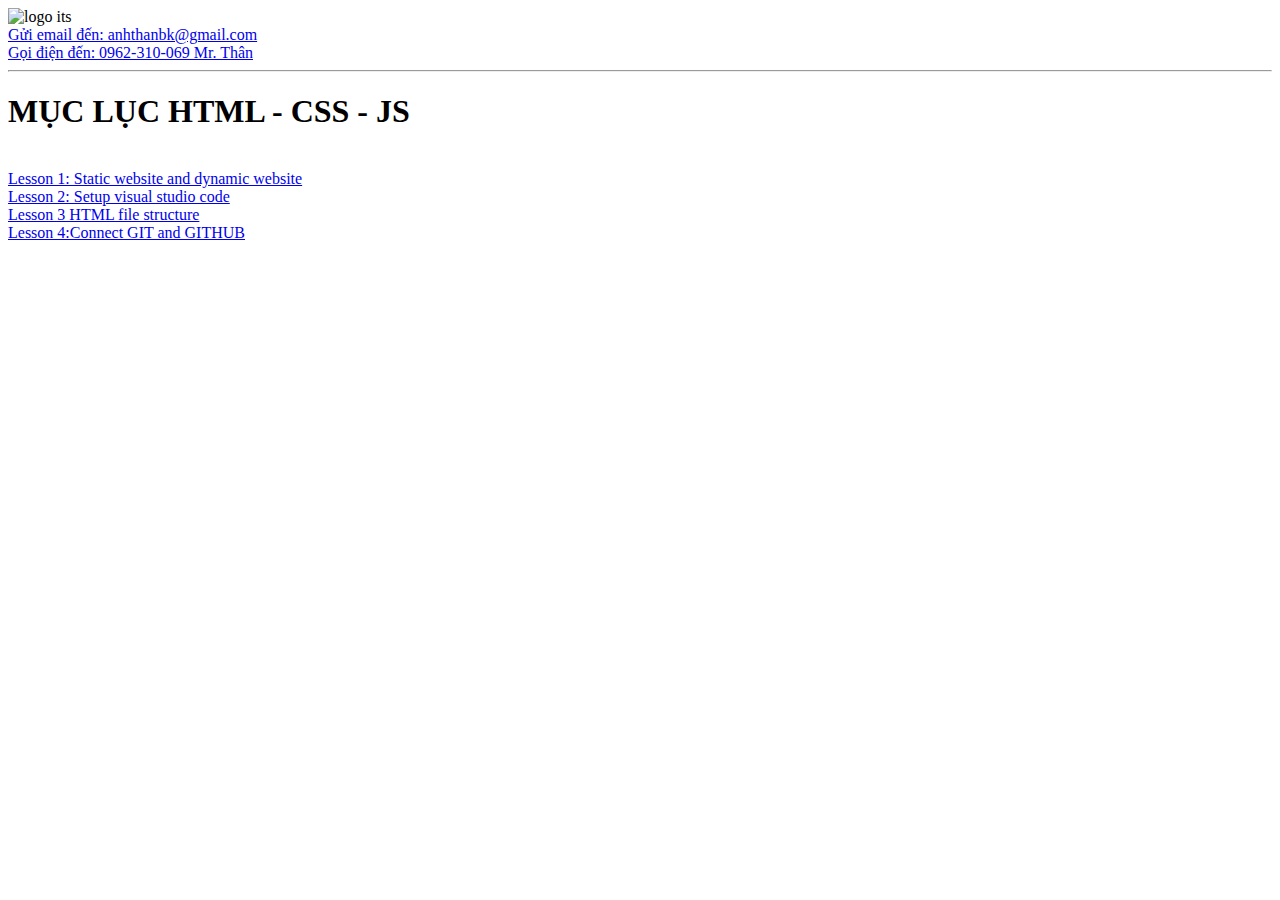
==== index.html @ 6d0b2ed8 "link leson 3" ====
<!DOCTYPE html>
<html lang="vi">
  <head>
    <meta charset="UTF-8" />
    <meta name="viewport" content="width=device-width, initial-scale=1.0" />
    <link rel="stylesheet" href="Styles.css" />
    <title>HƯỚNG DẪN HTML -CSS - JS</title>
  </head>
  <body>
    <img src="./Images/LOGO ITS.jpg" alt="logo its" width="20%" /> <br />
    <a
      href="mailto: anhthanbk@gmail.com?cc=buily2504@gmail.com&subject=TÌM HIỂU HTML - CSS - JS"
      >Gửi email đến: anhthanbk@gmail.com</a
    >
    <br />
    <a href="tel:0962310069">Gọi điện đến: 0962-310-069 Mr. Thân</a>
    <hr />
    <h1>MỤC LỤC HTML - CSS - JS</h1>
    <br />
    <a href="./LESSON 1 WEBSITE.html"
      >Lesson 1: Static website and dynamic website</a
    >
    <br />
    <a href="./LESSON 2 SETUP VSCODE.html">Lesson 2: Setup visual studio code</a
    ><br />
    <a href="./LESSON 3 HTML FILE STRUCTURE.html"
      >Lesson 3 HTML file structure</a
    >
    <br />
    <a href="./LESSON 4 CONNECT GIT GITHUB.html"
      >Lesson 4:Connect GIT and GITHUB</a
    >
  </body>
</html>
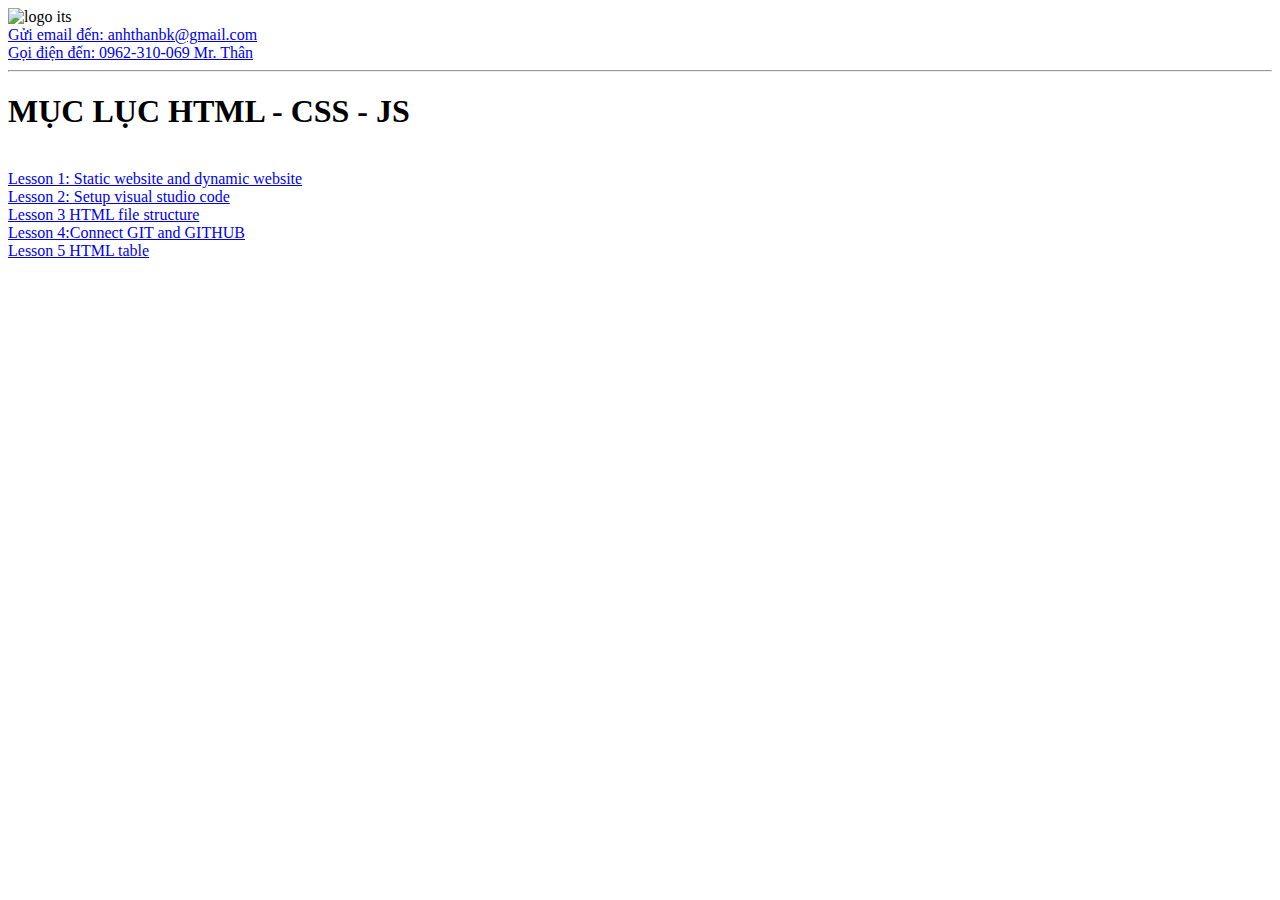
==== commit f8459e2c: "html table" ====
--- a/index.html
+++ b/index.html
@@ -29,6 +29,7 @@
     <br />
     <a href="./LESSON 4 CONNECT GIT GITHUB.html"
       >Lesson 4:Connect GIT and GITHUB</a
-    >
+    ><br />
+    <a href="./LESSON 5 HTML TABLE.html">Lesson 5 HTML table</a>
   </body>
 </html>
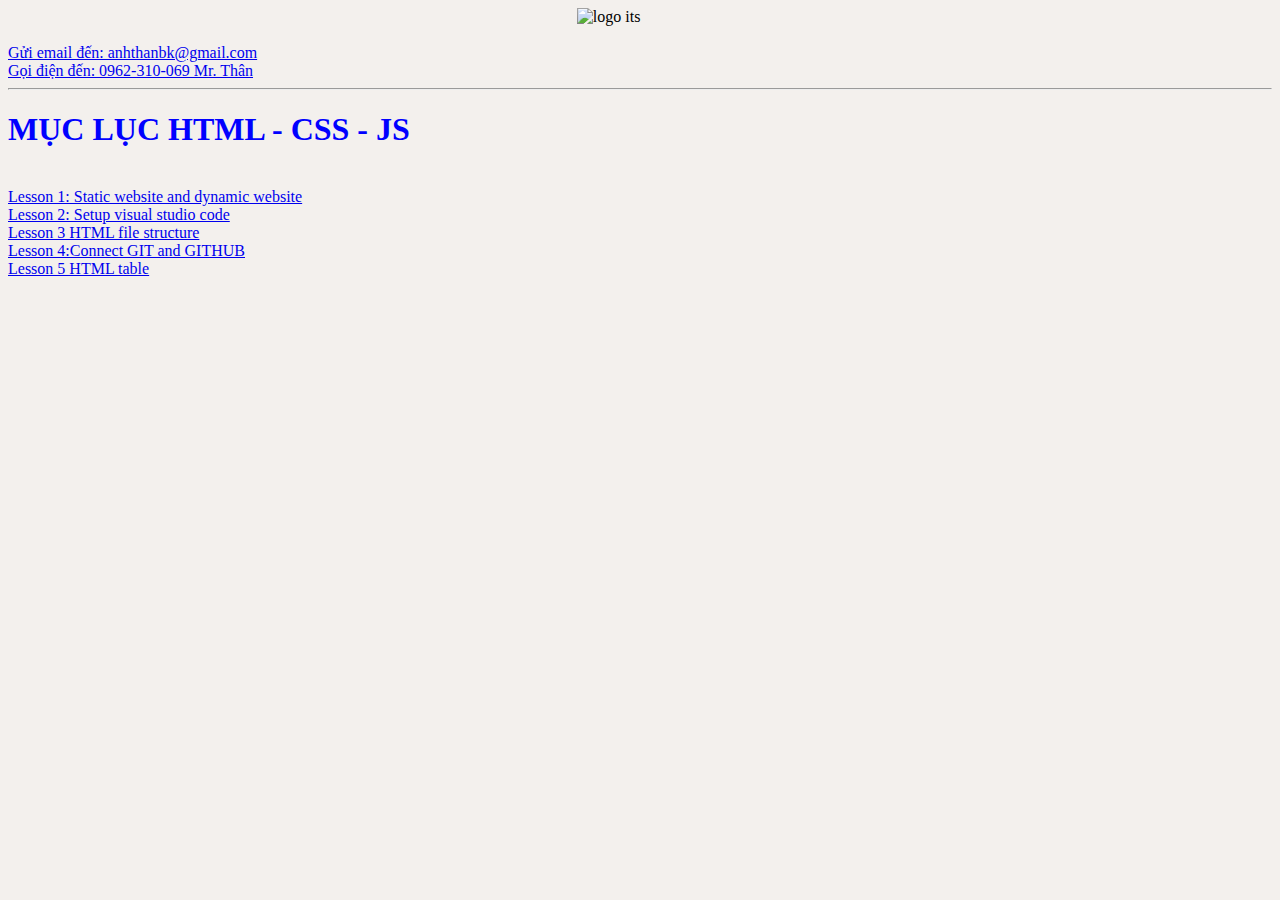
==== commit 2f2bbeef: "chỉnh lại ảnh ITS" ====
--- a/index.html
+++ b/index.html
@@ -5,9 +5,18 @@
     <meta name="viewport" content="width=device-width, initial-scale=1.0" />
     <link rel="stylesheet" href="Styles.css" />
     <title>HƯỚNG DẪN HTML -CSS - JS</title>
+    <style>
+      .center {
+        display: block;
+        margin-left: auto;
+        margin-right: auto;
+        width: 10%; /* Điều chỉnh kích thước của ảnh */
+      }
+    </style>
   </head>
   <body>
-    <img src="./Images/LOGO ITS.jpg" alt="logo its" width="20%" /> <br />
+    <img src="./Images/LOGO ITS.jpg" alt="logo its" class="center" />
+    <br />
     <a
       href="mailto: anhthanbk@gmail.com?cc=buily2504@gmail.com&subject=TÌM HIỂU HTML - CSS - JS"
       >Gửi email đến: anhthanbk@gmail.com</a
--- a/Styles.css
+++ b/Styles.css
@@ -0,0 +1,18 @@
+img {
+  transition: 1.5s;
+}
+input:checked ~ img {
+  display: none;
+}
+body {
+  background-color: rgb(243, 240, 237);
+}
+h1 {
+  color: blue;
+}
+h2 {
+  color: brown;
+}
+h3 {
+  color: green;
+}
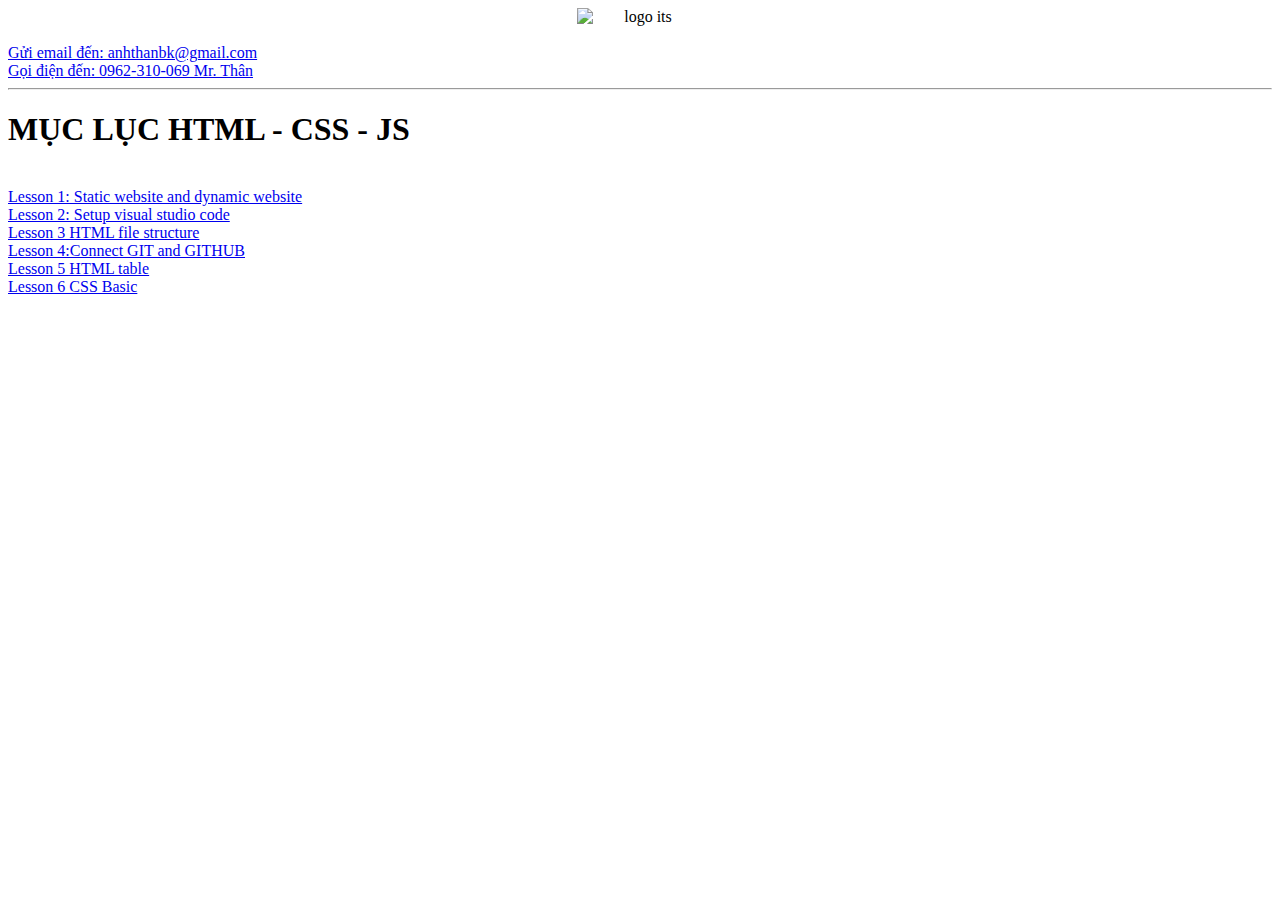
==== commit bf4bf1e8: "Update index.html" ====
--- a/index.html
+++ b/index.html
@@ -3,8 +3,16 @@
   <head>
     <meta charset="UTF-8" />
     <meta name="viewport" content="width=device-width, initial-scale=1.0" />
+    <!-- Kết nối đến file CSS -->
     <link rel="stylesheet" href="Styles.css" />
+    <!-- Kết nối đến favicon -->
+    <link
+      rel="shortcut icon"
+      href="./Images/LOGO ITS.jpg"
+      type="image/x-icon"
+    />
     <title>HƯỚNG DẪN HTML -CSS - JS</title>
+    <!-- CSS Internal -->
     <style>
       .center {
         display: block;
@@ -13,6 +21,8 @@
         width: 10%; /* Điều chỉnh kích thước của ảnh */
       }
     </style>
+    <script async src="https://pagead2.googlesyndication.com/pagead/js/adsbygoogle.js?client=ca-pub-3563583102276586"
+     crossorigin="anonymous"></script>
   </head>
   <body>
     <img src="./Images/LOGO ITS.jpg" alt="logo its" class="center" />
@@ -39,6 +49,7 @@
     <a href="./LESSON 4 CONNECT GIT GITHUB.html"
       >Lesson 4:Connect GIT and GITHUB</a
     ><br />
-    <a href="./LESSON 5 HTML TABLE.html">Lesson 5 HTML table</a>
+    <a href="./LESSON 5 HTML TABLE.html">Lesson 5 HTML table</a> <br />
+    <a href="./LESSON 6 CSS BASIC.html">Lesson 6 CSS Basic</a>
   </body>
 </html>
--- a/Styles.css
+++ b/Styles.css
@@ -1,18 +1,17 @@
 img {
   transition: 1.5s;
+  width: 80vw;
+  height: auto;
+  text-align: center;
+  margin-left: auto;
+  margin-right: auto;
 }
-input:checked ~ img {
-  display: none;
+#css_selectors {
+  color: red;
 }
-body {
-  background-color: rgb(243, 240, 237);
-}
-h1 {
+.demo {
   color: blue;
 }
-h2 {
-  color: brown;
+.demo2 {
+  font-style: italic;
 }
-h3 {
-  color: green;
-}
